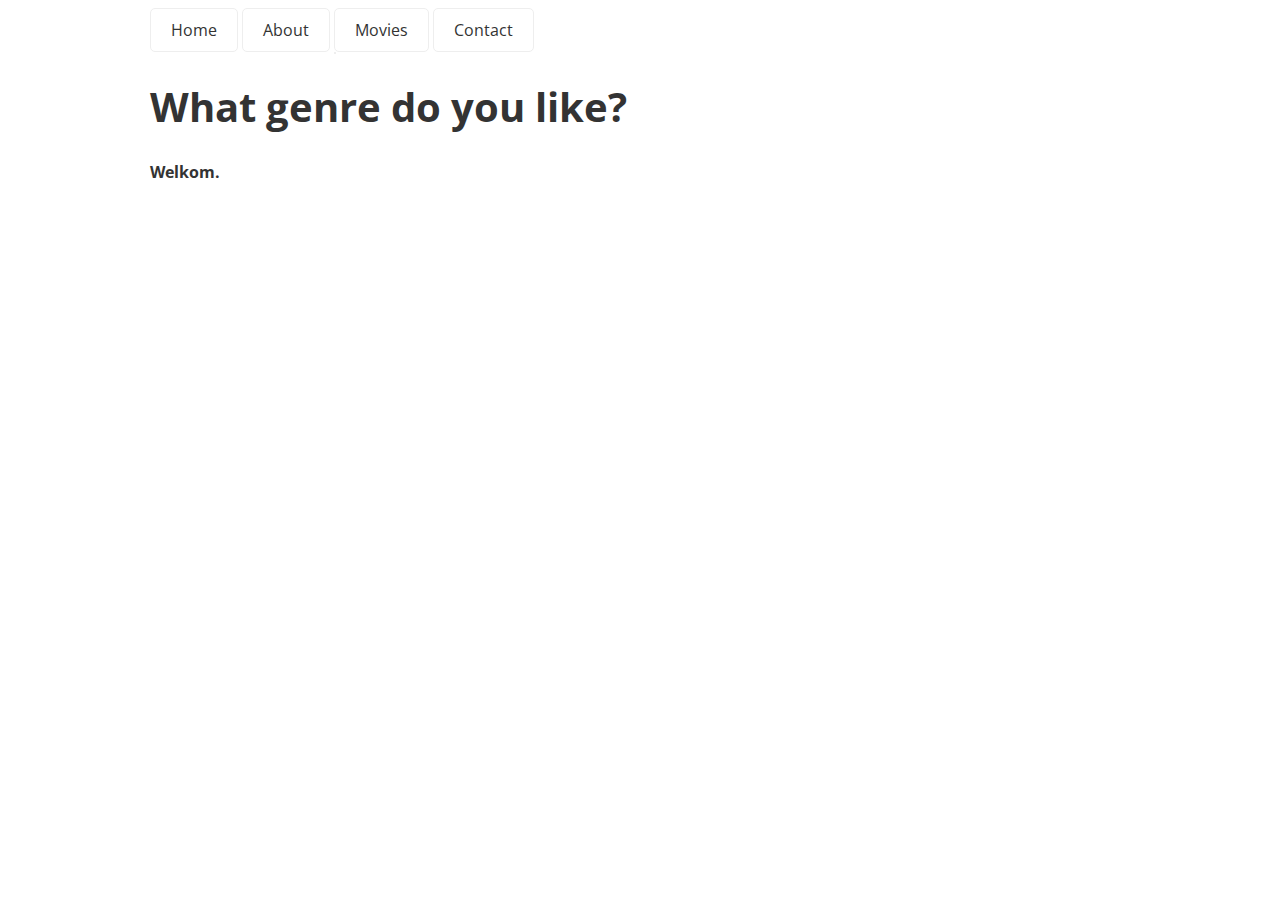
==== Deeltoets-2/index.html @ b5a556f1 "file system fixes" ====
<!DOCTYPE html>
<html>
	<head>
		<title>MovieWeb</title>
		<link rel="stylesheet" href="css/style.css">
		<link rel="stylesheet" href="css/animate.css">
	</head>
	<body>
		
		<div id="wrapper" class="animated fadeIn">
			<nav>
				<ul>
					<li><a href="#/">Home</a></li>
					<li><a href="#/about">About</a></li>
					<li><a href="#/movies">Movies</a>
						<ul>
							<li><a href="#/movies/shawshankRedemption">Shawshank Redemption</a></li>
							<li><a href="#/movies/theGodfather">The Godfather</a></li>
							<li><a href="#/movies/pulpFiction">Pulp Fiction</a></li>
							<li><a href="#/movies/theDarkKnight">The Dark Knight</a></li>
						</ul>
					</li>
					<li><a href="#/contact">Contact</a></li>
				</ul>
			</nav>

			<section id="container">
				<h1 data-bind="title"></h1>
				<p data-bind="content"></p>
			</section>

			<section id="movieContainer">
				<img data-bind="image" src=""/>
				<h1 data-bind="title"></h1>
				<p data-bind="date"></p>
				<p data-bind="content"></p>
			</section>

		</div>

		<script src="js/lib/routie.js"></script>
		<script src="js/lib/transparency.js"></script>
		<script src="js/controller.js"></script>
	</body>
</html>
---- Deeltoets-2/css/style.css ----
@import url(http://fonts.googleapis.com/css?family=Open+Sans:300italic,400italic,600italic,700italic,800italic,400,300,800,700,600|Open+Sans+Condensed:300,700,300italic);
body {
	color: #333;
	font-family: 'Open Sans', sans-serif;
}
h1 {
	font-family: "Open Sans Condensed", sans-serif;
	font-size: 40px;
}
h2 {
	font-weight: 100;
	font-family: 'Open Sans', sans-serif;
}

/* NAV */
nav > ul {
	margin: 0;
	padding: 0;
}
nav > ul > li {
	position: relative;
	list-style: none;
	display: inline-block;
	vertical-align: top;
}
nav > ul > li > a {
	color: #333;
	text-decoration: none;
	display: inline-block;
	padding: 10px 20px;
	border: 1px solid #eee;
	border-radius: 5px;
}

/* SUB-NAV */

nav > ul > li > ul {
	list-style: none;
	display: block;
	position: absolute;
	padding: 0;
	margin: 0;
	background: white;
	border: 1px solid #eee;
}
nav > ul > li > ul > li {
	display: none;
	white-space: nowrap;
	list-style: none;
}
nav > ul > li:hover > ul > li {
	display: block;
}
nav > ul > li > ul > li > a {
	color: #333;
	text-decoration: none;
	display: inline-block;
	padding: 10px 20px;
}
nav > ul > li a:hover {
	color: #068CDF;
	text-decoration: underline;
}

#wrapper {
	max-width: 980px;
	margin: 0 auto;
}
img {
	float: left;
	margin: 0 10px 10px 0;
}
.hidden {
	display: none;
}
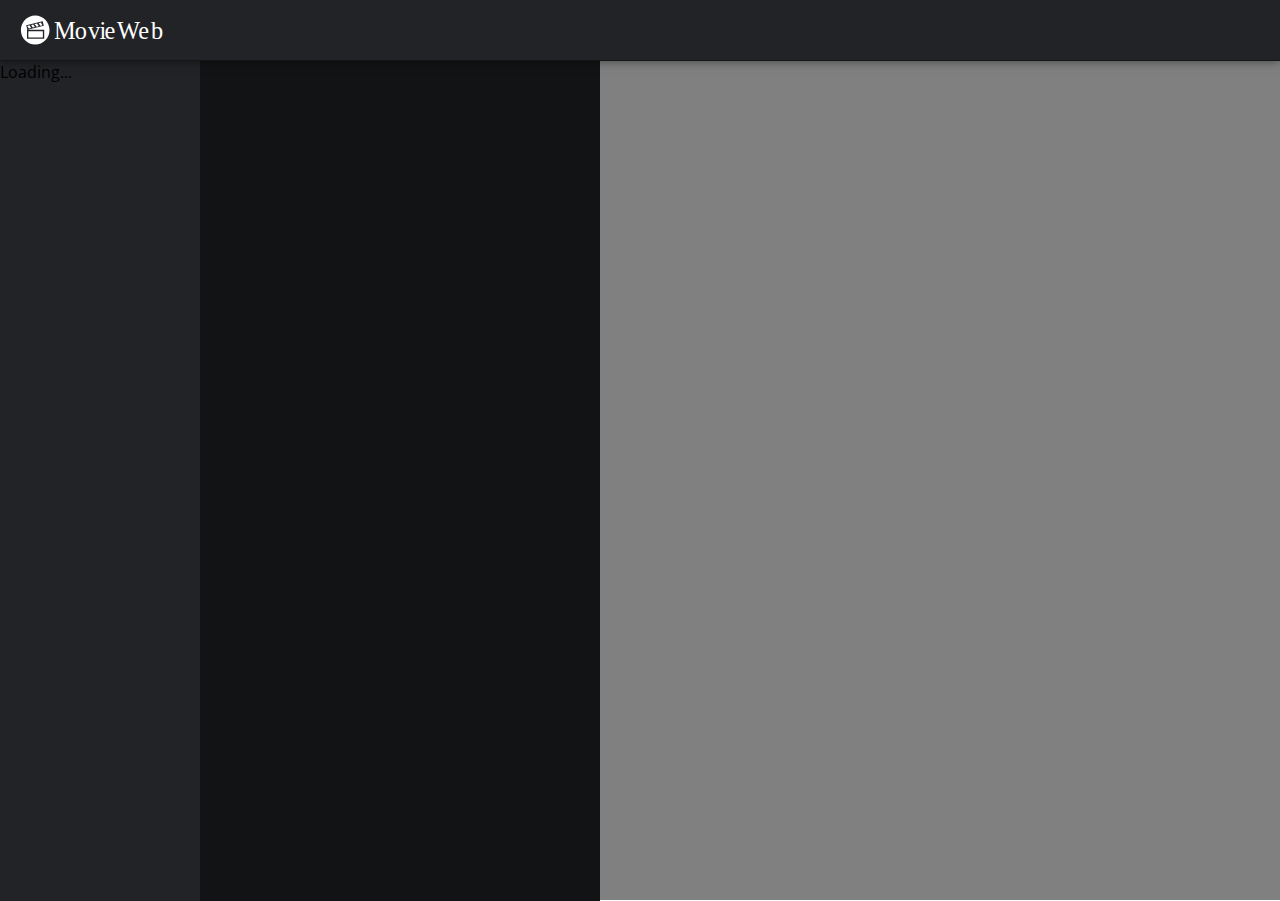
==== commit 25ea8498: "Design & functional changes" ====
--- a/Deeltoets-2/index.html
+++ b/Deeltoets-2/index.html
@@ -4,36 +4,19 @@
 		<title>MovieWeb</title>
 		<link rel="stylesheet" href="css/style.css">
 		<link rel="stylesheet" href="css/animate.css">
+		<link rel="stylesheet" href="css/font-awesome.min.css">
 	</head>
 	<body>
 		
 		<div id="wrapper" class="animated fadeIn">
-			<nav>
-				<ul>
-					<li><a href="#/">Home</a></li>
-					<li><a href="#/about">About</a></li>
-					<li><a href="#/movies">Movies</a>
-						<ul>
-							<li><a href="#/movies/shawshankRedemption">Shawshank Redemption</a></li>
-							<li><a href="#/movies/theGodfather">The Godfather</a></li>
-							<li><a href="#/movies/pulpFiction">Pulp Fiction</a></li>
-							<li><a href="#/movies/theDarkKnight">The Dark Knight</a></li>
-						</ul>
-					</li>
-					<li><a href="#/contact">Contact</a></li>
-				</ul>
-			</nav>
 
 			<section id="container">
-				<h1 data-bind="title"></h1>
-				<p data-bind="content"></p>
-			</section>
-
-			<section id="movieContainer">
-				<img data-bind="image" src=""/>
-				<h1 data-bind="title"></h1>
-				<p data-bind="date"></p>
-				<p data-bind="content"></p>
+				<header>
+					<div id="logo"></div>
+				</header>
+				<div id="contentContainer">
+					<div data-bind="content"></div>
+				</div>
 			</section>
 
 		</div>
--- a/Deeltoets-2/css/style.css
+++ b/Deeltoets-2/css/style.css
@@ -1,74 +1,108 @@
 @import url(http://fonts.googleapis.com/css?family=Open+Sans:300italic,400italic,600italic,700italic,800italic,400,300,800,700,600|Open+Sans+Condensed:300,700,300italic);
-body {
-	color: #333;
+
+::-webkit-scrollbar {
+    width: 9px;
+}
+ 
+::-webkit-scrollbar-track {
+    background: rgba(0,0,0,0.3); 
+    border-radius: 9px;
+}
+ 
+::-webkit-scrollbar-thumb {
+	width: 9px;
+    border-radius: 10px;
+    background: rgba(255,255,255,0.2); 
+}
+
+html, body {
+	padding: 0;
+	margin: 0;
 	font-family: 'Open Sans', sans-serif;
+	max-height: 100vh;
+	overflow: hidden;
 }
 h1 {
 	font-family: "Open Sans Condensed", sans-serif;
 	font-size: 40px;
+	margin: 0;
 }
 h2 {
 	font-weight: 100;
 	font-family: 'Open Sans', sans-serif;
 }
-
-/* NAV */
-nav > ul {
+ul {
 	margin: 0;
 	padding: 0;
 }
-nav > ul > li {
-	position: relative;
+header {
+	height: 60px;
+	border-bottom: 1px solid rgba(0,0,0,0.4);
+	box-shadow: 0 0 10px rgba(0,0,0,0.5);
+	background: #222326;
+	position: absolute;
+	top: 0;
+	width: 100%;
+	z-index: 1000;
+}
+header #logo {
+	background: url("img/logo.svg") no-repeat 0 center;
+	width: 280px;
+	height: 30px;
+	margin: 15px 20px;
+}
+#contentContainer {
+	max-height: calc(100vh - 60px);
+	display: block;
+
+	position: absolute;
+	top: 60px;
+	width: 100%;
+}
+#contentContainer ul {
 	list-style: none;
-	display: inline-block;
-	vertical-align: top;
 }
-nav > ul > li > a {
-	color: #333;
-	text-decoration: none;
-	display: inline-block;
-	padding: 10px 20px;
-	border: 1px solid #eee;
-	border-radius: 5px;
+#contentContainer div#genres,
+#contentContainer div#movies {
+	height: calc(100vh - 60px);
+	overflow: auto;
+	position: absolute;
+	top: 1px;
+}
+#contentContainer div#genres {
+	background: #222326;
+	width: 200px;
+	left: 0;
+}
+#contentContainer div#movies {
+	background: #121314;
+	width: 400px;
+	left: 200px;
 }
 
-/* SUB-NAV */
-
-nav > ul > li > ul {
-	list-style: none;
+#contentContainer ul li a {
+	color: white;
+	text-decoration: none;
+	line-height: 140%;
+	padding: 6px 18px;
 	display: block;
-	position: absolute;
-	padding: 0;
-	margin: 0;
-	background: white;
-	border: 1px solid #eee;
+	transition: 0.15s;
+	border-left: 0px solid #009EFF;
+	color: #aaa;
 }
-nav > ul > li > ul > li {
-	display: none;
-	white-space: nowrap;
-	list-style: none;
-}
-nav > ul > li:hover > ul > li {
-	display: block;
-}
-nav > ul > li > ul > li > a {
-	color: #333;
-	text-decoration: none;
-	display: inline-block;
-	padding: 10px 20px;
-}
-nav > ul > li a:hover {
-	color: #068CDF;
-	text-decoration: underline;
+#contentContainer ul li a:hover,
+#contentContainer ul li.active a {
+	border-left: 3px solid #009EFF;
+	padding-left: 15px;
+	color: #fff;
+	background: rgba(255,255,255,0.05);
 }
 
 #wrapper {
-	max-width: 980px;
-	margin: 0 auto;
-}
-img {
-	float: left;
-	margin: 0 10px 10px 0;
+	background: gray;
+	min-height: 100vh;
+	margin: 0;
+	padding: 0;
 }
 .hidden {
 	display: none;
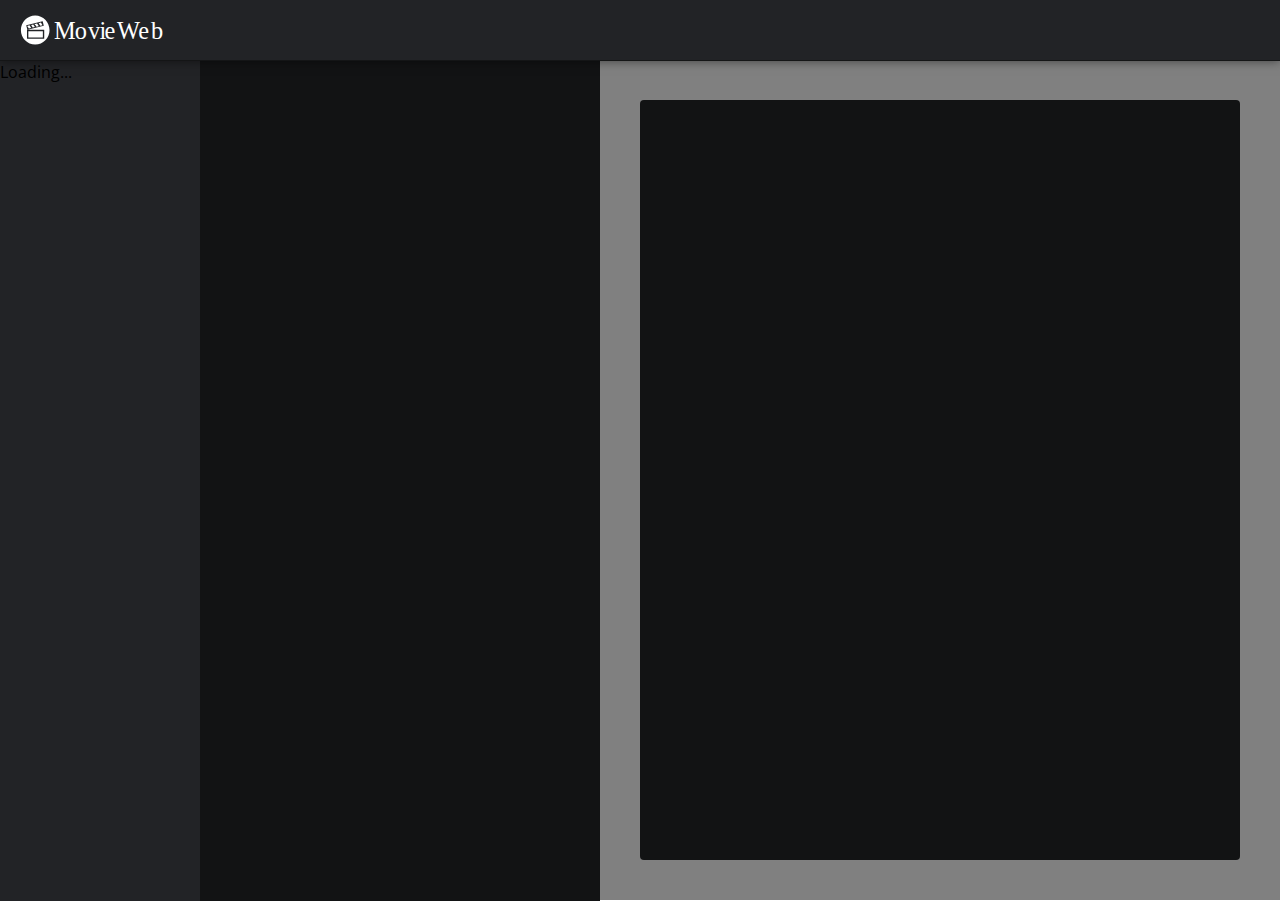
==== commit 97862615: "V2.0" ====
--- a/Deeltoets-2/index.html
+++ b/Deeltoets-2/index.html
@@ -12,7 +12,7 @@
 
 			<section id="container">
 				<header>
-					<div id="logo"></div>
+					<a href="." id="logo"></a>
 				</header>
 				<div id="contentContainer">
 					<div data-bind="content"></div>
--- a/Deeltoets-2/css/style.css
+++ b/Deeltoets-2/css/style.css
@@ -1,16 +1,34 @@
 @import url(http://fonts.googleapis.com/css?family=Open+Sans:300italic,400italic,600italic,700italic,800italic,400,300,800,700,600|Open+Sans+Condensed:300,700,300italic);
 
+
+@-webkit-keyframes backdrop {
+  0%   { top: 0; }
+  100% { top: -300px; }
+}
+@-moz-keyframes backdrop {
+  0%   { top: 0; }
+  100% { top: -300px; }
+}
+@-o-keyframes backdrop {
+  0%   { top: 0; }
+  100% { top: -300px; }
+}
+@keyframes backdrop {
+  0%   { top: 0; }
+  100% { top: -300px; }
+}
+
 ::-webkit-scrollbar {
-    width: 9px;
+    width: 10px;
 }
  
 ::-webkit-scrollbar-track {
     background: rgba(0,0,0,0.3); 
-    border-radius: 9px;
+    border-radius: 10px;
 }
  
 ::-webkit-scrollbar-thumb {
-	width: 9px;
+	width: 10px;
     border-radius: 10px;
     background: rgba(255,255,255,0.2); 
 }
@@ -50,6 +68,7 @@
 	width: 280px;
 	height: 30px;
 	margin: 15px 20px;
+	display: block;
 }
 #contentContainer {
 	max-height: calc(100vh - 60px);
@@ -63,7 +82,8 @@
 	list-style: none;
 }
 #contentContainer div#genres,
-#contentContainer div#movies {
+#contentContainer div#movies,
+#contentContainer div#movie {
 	height: calc(100vh - 60px);
 	overflow: auto;
 	position: absolute;
@@ -79,6 +99,101 @@
 	width: 400px;
 	left: 200px;
 }
+
+#contentContainer div#movie {
+	height: calc(100vh - 140px);
+	background: #121314;
+	width: calc(100vw - 680px);
+	left: 640px;
+	top: 40px;
+	border-radius: 4px;
+	box-shadow: 20px;
+}
+#contentContainer div#movie h1 {
+	color: #eee;
+	position: absolute;
+	top: 245px;
+	text-shadow: -5px 3px 5px rgba(0,0,0,0.7);
+	width: calc(100% - 20px);
+	padding-left: 20px;
+	z-index: 800;
+
+	background: -moz-linear-gradient(top,  rgba(18,19,20,0) 0%, rgba(18,19,20,1) 100%);
+	background: -webkit-gradient(linear, left top, left bottom, color-stop(0%,rgba(18,19,20,0)), color-stop(100%,rgba(18,19,20,1)));
+	background: -webkit-linear-gradient(top,  rgba(18,19,20,0) 0%,rgba(18,19,20,1) 100%);
+	background: -o-linear-gradient(top,  rgba(18,19,20,0) 0%,rgba(18,19,20,1) 100%);
+	background: -ms-linear-gradient(top,  rgba(18,19,20,0) 0%,rgba(18,19,20,1) 100%);
+	background: linear-gradient(to bottom,  rgba(18,19,20,0) 0%,rgba(18,19,20,1) 100%);
+	filter: progid:DXImageTransform.Microsoft.gradient( startColorstr='#00121314', endColorstr='#121314',GradientType=0 );
+
+}
+
+#contentContainer div#movie #backdrop {
+	width: 100%;
+	height: 300px;
+	overflow: hidden;
+}
+
+#contentContainer div#movie #backdrop img {
+	-webkit-animation: backdrop 15s alternate infinite; /* Safari 4+ */
+	animation:         backdrop 15s alternate infinite; /* IE 10+, Fx 29+ */
+	-webkit-animation-timing-function: ease-in-out;
+    animation-timing-function: ease-in-out;
+	width: 100%;
+	position: relative;
+}
+#contentContainer div#movie #poster {
+	position: absolute;
+	right: 20px;
+	top: 245px;
+	width: 200px;
+	z-index: 1000;
+	box-shadow: -5px 3px 5px rgba(0,0,0,0.7);
+	border-radius: 5px;
+}
+
+#contentContainer div#movie ul#genres {
+	margin-left: 20px;
+	font-size: 12px;
+}
+#contentContainer div#movie ul#genres li a {
+	background: none;
+	border: none;
+	float: left;
+	margin: 0;
+	padding: 3px;
+}
+
+#contentContainer div#movie ul#genres li a:hover {
+	background: none;
+	border: none;
+	margin: 0;
+	padding: 3px;
+}
+#contentContainer div#movie ul#genres li.bullet {
+	background: none;
+	border: none;
+	float: left;
+	margin: 0;
+	padding: 3px;
+	color: #555
+}
+#contentContainer div#movie ul#genres li.bullet:hover {
+	background: none;
+	border: none;
+	float: left;
+	margin: 0;
+	padding: 3px;
+	color: #555;
+}
+#contentContainer div#movie p#overview {
+	position: absolute;
+	left: 20px;
+	top: 340px;
+	color: #aaa;
+	width: calc(100% - 260px);
+}
+
 
 #contentContainer ul li a {
 	color: white;
@@ -97,7 +212,6 @@
 	color: #fff;
 	background: rgba(255,255,255,0.05);
 }
-
 #wrapper {
 	background: gray;
 	min-height: 100vh;
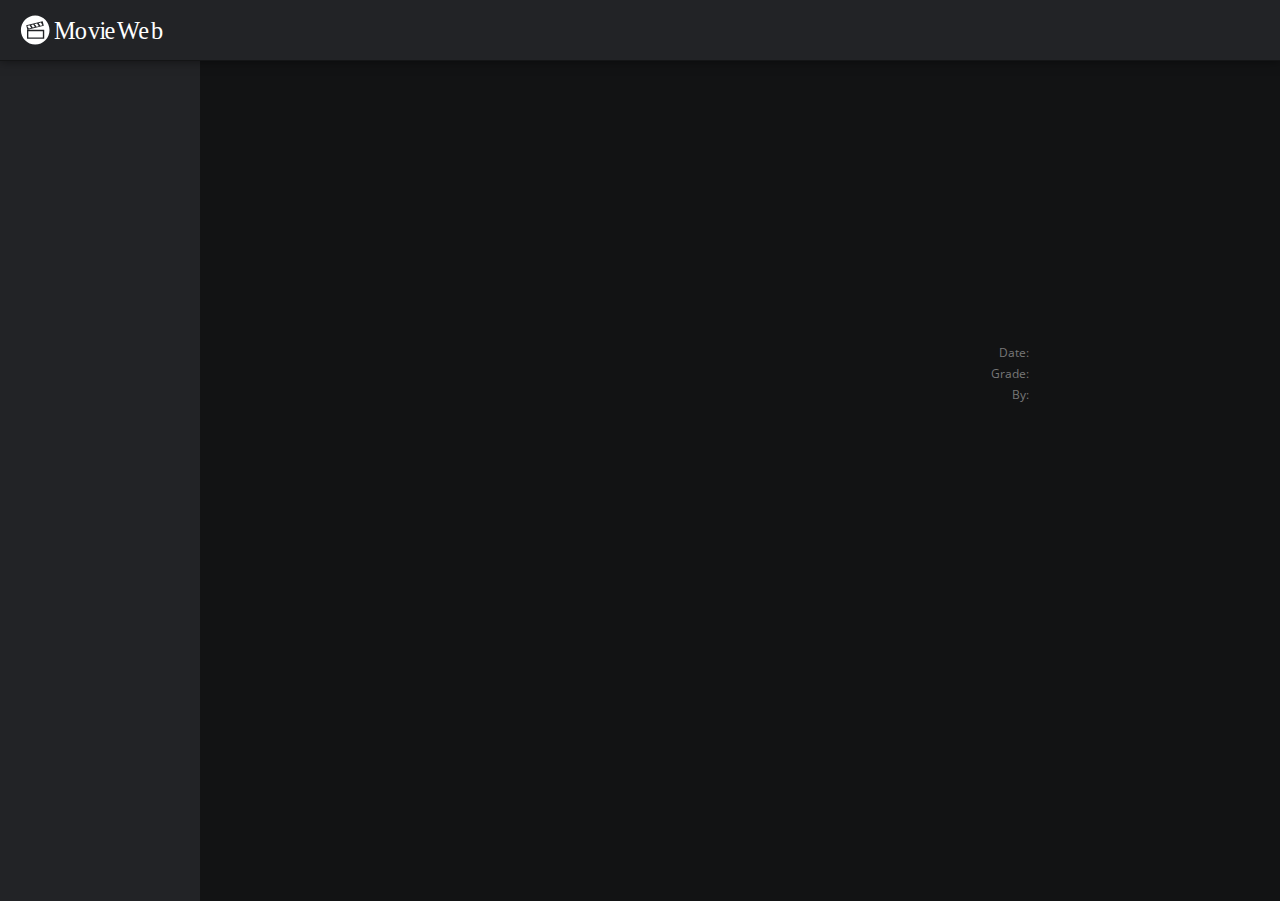
==== commit d2a119be: "Deeltoets 2: Complete rewrite" ====
--- a/Deeltoets-2/index.html
+++ b/Deeltoets-2/index.html
@@ -10,19 +10,55 @@
 		
 		<div id="wrapper" class="animated fadeIn">
 
-			<section id="container">
-				<header>
-					<a href="." id="logo"></a>
-				</header>
-				<div id="contentContainer">
-					<div data-bind="content"></div>
+			<header>
+				<a href="." id="logo"></a>
+			</header>
+
+			<section id="movielist">
+				<div id="genres">
+					<ul data-bind="_genres"></ul>
+				</div>
+
+				<div id="movies">
+					<ul data-bind="_movies"></ul>
+				</div>
+
+				<div id="details">
+
+					<div id="backdrop">
+						<img data-bind="_backdrop" src="">
+					</div>
+					<img data-bind="_poster" id="poster" src="">
+
+					<div id="content">
+						<h1 data-bind="_title"></h1>
+						<h2 data-bind="_tagline"></h2>
+						<ul data-bind="_movieGenres" id="movieGenres"></ul>
+						<p  data-bind="_overview" id="overview"></p>
+						<table id="specifics">
+							<tr>
+								<td>Date: </td>
+								<td data-bind="_date"></td>
+							</tr>
+							<tr>
+								<td>Grade: </td>
+								<td data-bind="_grade"></td>
+							</tr>
+							<tr>
+								<td>By: </td>
+								<td data-bind="_companies"></td>
+							</tr>
+						</table>
+					</div>
+
 				</div>
 			</section>
 
 		</div>
 
+		<script src="js/lib/underscore.min.js"></script>
+		<script src="js/lib/transparency.js"></script>
 		<script src="js/lib/routie.js"></script>
-		<script src="js/lib/transparency.js"></script>
 		<script src="js/controller.js"></script>
 	</body>
 </html>--- a/Deeltoets-2/css/style.css
+++ b/Deeltoets-2/css/style.css
@@ -70,7 +70,7 @@
 	margin: 15px 20px;
 	display: block;
 }
-#contentContainer {
+{
 	max-height: calc(100vh - 60px);
 	display: block;
 
@@ -78,45 +78,78 @@
 	top: 60px;
 	width: 100%;
 }
-#contentContainer ul {
+ul {
 	list-style: none;
 }
-#contentContainer div#genres,
-#contentContainer div#movies,
-#contentContainer div#movie {
+ul li a {
+	color: white;
+	text-decoration: none;
+	line-height: 140%;
+	padding: 6px 18px;
+	display: block;
+	transition: 0.15s;
+	border-left: 0px solid #009EFF;
+	color: #aaa;
+}
+ul li a:hover,
+ul li.active a {
+	border-left: 3px solid #009EFF;
+	padding-left: 15px;
+	color: #fff;
+	background: rgba(255,255,255,0.05);
+}
+#wrapper {
+	background: gray;
+	min-height: 100vh;
+	margin: 0;
+	padding: 0;
+}
+.hidden {
+	display: none;
+}
+
+div#genres,
+div#movies,
+div#movie {
 	height: calc(100vh - 60px);
 	overflow: auto;
 	position: absolute;
-	top: 1px;
-}
-#contentContainer div#genres {
+	top: 61px;
+}
+div#genres {
 	background: #222326;
 	width: 200px;
 	left: 0;
 }
-#contentContainer div#movies {
+div#movies {
 	background: #121314;
 	width: 400px;
 	left: 200px;
 }
 
-#contentContainer div#movie {
-	height: calc(100vh - 140px);
+div#details {
+	height: calc(100vh - 60px);
 	background: #121314;
-	width: calc(100vw - 680px);
-	left: 640px;
-	top: 40px;
-	border-radius: 4px;
+	width: calc(100vw - 600px);
+	right: 0px;
+	top: 61px;
+	position: absolute;
 	box-shadow: 20px;
 }
-#contentContainer div#movie h1 {
-	color: #eee;
-	position: absolute;
-	top: 245px;
-	text-shadow: -5px 3px 5px rgba(0,0,0,0.7);
-	width: calc(100% - 20px);
-	padding-left: 20px;
-	z-index: 800;
+
+div#details #backdrop {
+	width: 100%;
+	height: 300px;
+	overflow: hidden;
+	position: relative;
+}
+div#details #backdrop:after {
+	content: "";
+	width: 100%;
+	height: 100px;
+	display: block;
+	position: absolute;
+	bottom: 0;
 
 	background: -moz-linear-gradient(top,  rgba(18,19,20,0) 0%, rgba(18,19,20,1) 100%);
 	background: -webkit-gradient(linear, left top, left bottom, color-stop(0%,rgba(18,19,20,0)), color-stop(100%,rgba(18,19,20,1)));
@@ -128,13 +161,7 @@
 
 }
 
-#contentContainer div#movie #backdrop {
-	width: 100%;
-	height: 300px;
-	overflow: hidden;
-}
-
-#contentContainer div#movie #backdrop img {
+div#details #backdrop img {
 	-webkit-animation: backdrop 15s alternate infinite; /* Safari 4+ */
 	animation:         backdrop 15s alternate infinite; /* IE 10+, Fx 29+ */
 	-webkit-animation-timing-function: ease-in-out;
@@ -142,7 +169,10 @@
 	width: 100%;
 	position: relative;
 }
-#contentContainer div#movie #poster {
+
+
+
+div#details #poster {
 	position: absolute;
 	right: 20px;
 	top: 245px;
@@ -152,25 +182,44 @@
 	border-radius: 5px;
 }
 
-#contentContainer div#movie ul#genres {
-	margin-left: 20px;
+div#details div#content {
+	width: calc(100% - 260px);
+	height: calc(100% - 245px);
+	z-index: 1000;
+	top: 245px;
+	position: absolute;
+	padding: 0 20px;
+}
+
+div#details div#content h1 {
+	color: #eee;
+	text-shadow: -5px 3px 5px rgba(0,0,0,0.7);
+	z-index: 800;
+}
+div#details div#content h2 {
+	color: #888;
+	text-shadow: -5px 3px 5px rgba(0,0,0,0.7);
+	z-index: 800;
+	font-style: italic;
+}
+div#details div#content ul#movieGenres {
 	font-size: 12px;
 }
-#contentContainer div#movie ul#genres li a {
-	background: none;
-	border: none;
-	float: left;
-	margin: 0;
-	padding: 3px;
-}
-
-#contentContainer div#movie ul#genres li a:hover {
-	background: none;
-	border: none;
-	margin: 0;
-	padding: 3px;
-}
-#contentContainer div#movie ul#genres li.bullet {
+div#details div#content ul#movieGenres li a {
+	background: none;
+	border: none;
+	float: left;
+	margin: 0;
+	padding: 3px;
+}
+
+div#details div#content ul#movieGenres li a:hover {
+	background: none;
+	border: none;
+	margin: 0;
+	padding: 3px;
+}
+div#details div#content ul#movieGenres li.bullet {
 	background: none;
 	border: none;
 	float: left;
@@ -178,7 +227,7 @@
 	padding: 3px;
 	color: #555
 }
-#contentContainer div#movie ul#genres li.bullet:hover {
+div#details div#content ul#movieGenres li.bullet:hover {
 	background: none;
 	border: none;
 	float: left;
@@ -186,38 +235,30 @@
 	padding: 3px;
 	color: #555;
 }
-#contentContainer div#movie p#overview {
-	position: absolute;
-	left: 20px;
-	top: 340px;
+div#details div#content p#overview {
 	color: #aaa;
-	width: calc(100% - 260px);
-}
-
-
-#contentContainer ul li a {
-	color: white;
-	text-decoration: none;
-	line-height: 140%;
-	padding: 6px 18px;
-	display: block;
-	transition: 0.15s;
-	border-left: 0px solid #009EFF;
+	line-height: 160%;
+	width: 70%;
+	float: left;
+}
+
+
+div#details div#content table#specifics {
 	color: #aaa;
-}
-#contentContainer ul li a:hover,
-#contentContainer ul li.active a {
-	border-left: 3px solid #009EFF;
-	padding-left: 15px;
-	color: #fff;
-	background: rgba(255,255,255,0.05);
-}
-#wrapper {
-	background: gray;
-	min-height: 100vh;
-	margin: 0;
-	padding: 0;
-}
-.hidden {
-	display: none;
+	font-size: 12px;
+	width: 30%;
+	float: left;
+	margin-top: 15px;
+}
+div#details div#content table#specifics tr td {
+	vertical-align: top;
+}
+div#details div#content table#specifics tr td ul {
+	list-style-type: none;
+	margin: 0;
+	padding: 0;
+}
+div#details div#content table#specifics tr td:first-child {
+	text-align: right;
+	color: #777;
 }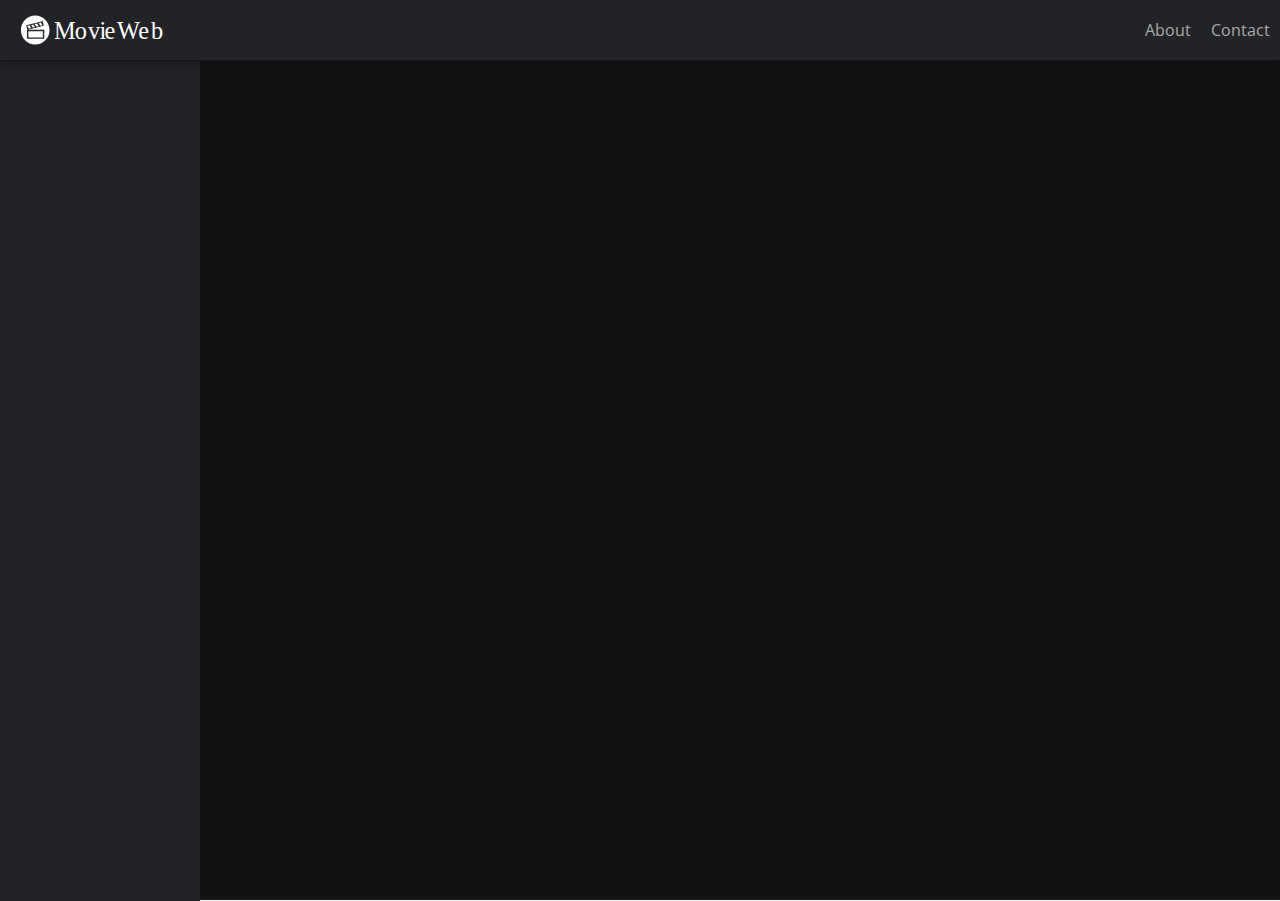
==== commit d568ca68: "Deeltoets 2: Tekstpagina's toegevoegd" ====
--- a/Deeltoets-2/index.html
+++ b/Deeltoets-2/index.html
@@ -8,10 +8,16 @@
 	</head>
 	<body>
 		
-		<div id="wrapper" class="animated fadeIn">
+		<div id="wrapper">
 
-			<header>
+			<header class="animated fadeInDown">
 				<a href="." id="logo"></a>
+				<nav data-bind="_nav">
+					<ul>
+						<li><a href="#/about">About</a></li>
+						<li><a href="#/contact">Contact</a></li>
+					</ul>
+				</nav>
 			</header>
 
 			<section id="movielist">
@@ -23,7 +29,7 @@
 					<ul data-bind="_movies"></ul>
 				</div>
 
-				<div id="details">
+				<div id="details" class="hidden">
 
 					<div id="backdrop">
 						<img data-bind="_backdrop" src="">
@@ -54,6 +60,14 @@
 				</div>
 			</section>
 
+			<section id="textPage" class="hidden">
+				<div id="lightbox">
+					<button id="close"></button>
+					<h1 data-bind="_title"></h1>
+					<p data-bind="_content"></p>
+				</div>
+			</section>
+
 		</div>
 
 		<script src="js/lib/underscore.min.js"></script>
--- a/Deeltoets-2/css/style.css
+++ b/Deeltoets-2/css/style.css
@@ -61,8 +61,9 @@
 	position: absolute;
 	top: 0;
 	width: 100%;
-	z-index: 1000;
-}
+	z-index: 1200;
+}
+
 header #logo {
 	background: url("img/logo.svg") no-repeat 0 center;
 	width: 280px;
@@ -70,39 +71,56 @@
 	margin: 15px 20px;
 	display: block;
 }
-{
-	max-height: calc(100vh - 60px);
-	display: block;
-
-	position: absolute;
-	top: 60px;
-	width: 100%;
-}
-ul {
+header nav {
+	position: absolute;
+	right: 0;
+	top: 0;
+}
+
+header nav ul {
 	list-style: none;
 }
-ul li a {
+header nav ul li {
+	float: left;
+}
+header nav ul li a {
+	color: #AAA;
+	text-decoration: none;
+	padding: 19px 10px;
+	display: block;
+	border-bottom: 0px solid #009EFF;
+	transition: 0.25s;
+}
+header nav ul li a:hover {
+	color: #AAA;
+	text-decoration: none;
+	padding: 19px 10px 16px;
+	display: block;
+	border-bottom: 3px solid #009EFF;
+	background: rgba(255,255,255,0.05);
+}
+#wrapper {
+	background: #121314;
+	min-height: 100vh;
+	margin: 0;
+	padding: 0;
+}
+#movielist ul li a {
 	color: white;
 	text-decoration: none;
 	line-height: 140%;
 	padding: 6px 18px;
 	display: block;
-	transition: 0.15s;
+	transition: 0.25s;
 	border-left: 0px solid #009EFF;
 	color: #aaa;
 }
-ul li a:hover,
-ul li.active a {
+#movielist ul li a:hover,
+#movielist ul li.active a {
 	border-left: 3px solid #009EFF;
 	padding-left: 15px;
 	color: #fff;
 	background: rgba(255,255,255,0.05);
-}
-#wrapper {
-	background: gray;
-	min-height: 100vh;
-	margin: 0;
-	padding: 0;
 }
 .hidden {
 	display: none;
@@ -120,21 +138,22 @@
 	background: #222326;
 	width: 200px;
 	left: 0;
+	z-index: 1000;
 }
 div#movies {
-	background: #121314;
 	width: 400px;
 	left: 200px;
+	z-index: 800;
 }
 
 div#details {
 	height: calc(100vh - 60px);
-	background: #121314;
 	width: calc(100vw - 600px);
 	right: 0px;
 	top: 61px;
 	position: absolute;
 	box-shadow: 20px;
+	z-index: 600;
 }
 
 div#details #backdrop {
@@ -261,4 +280,48 @@
 div#details div#content table#specifics tr td:first-child {
 	text-align: right;
 	color: #777;
+}
+
+#textPage {
+	position: absolute;
+	top: 0;
+	left: 0;
+	height: 100%;
+	width: 100%;
+	background: rgba(0,0,0,0.5);
+	z-index: 2000;
+	overflow: auto;
+}
+
+#textPage #lightbox {
+	background: white;
+	width: 980px;
+	margin: 10vh auto;
+	border-radius: 5px;
+	box-shadow: -5px 3px 5px rgba(0,0,0,0.7);
+	padding: 20px;
+	position: relative;
+}
+
+#textPage #lightbox #close {
+	position: absolute;
+	top: 10px;
+	right: 10px;
+	height: 16px;
+	width: 16px;
+	border-radius: 16px;
+	border: none;
+	background: #880000;
+	outline:none;
+}
+#textPage #lightbox #close:after {
+	display: block;
+	content: "x";
+	position: absolute;
+	font-family: arial;
+	font-weight: 700;
+	color: #FFF;
+	top: 0px;
+	left: 4px;
+	font-size: 13px;
 }